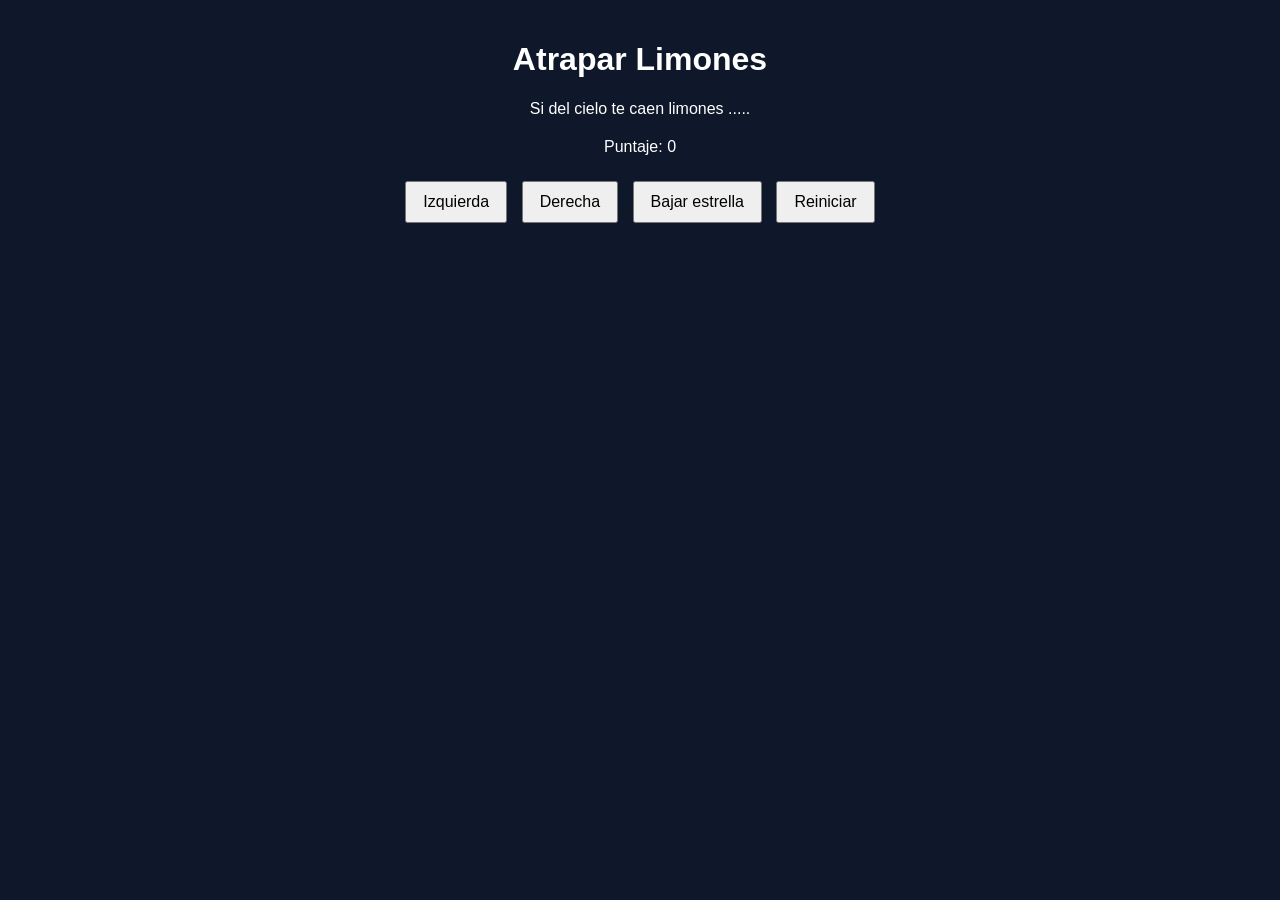
==== limones.html @ 92c990f1 "agrega archivos base con hoja de estilos referenciada" ====
<!DOCTYPE html>
<html>
<head>
  <title>Caza Estrellas</title>
  <link rel="stylesheet" href="limones.css">
 
 
</head>
<body>
  <div class="contenedor">
    <h1>Atrapar Limones</h1>
    <p>Si del cielo te caen limones ..... </p>
    
    <div class="panel">
      <p>Puntaje: <span id="txtPuntaje">0</span></p>
    </div>
    <div class="botones">
      <button>Izquierda</button>
      <button>Derecha</button>
      <button>Bajar estrella</button>
      <button>Reiniciar</button>
    </div>
  </div>

</body>
</html>
---- limones.css ----
body {
  font-family: Arial, sans-serif;
  background-color: #0f172a;
  color: white;
  text-align: center;
  margin: 0;
  padding: 20px;
}

.contenedor {
  max-width: 800px;
  margin: 0 auto;
}

canvas {
  background-color: #111827;
  border: 3px solid #38bdf8;
  display: block;
  margin: 20px auto;
}

.panel {
  margin: 20px 0;
}

.botones button {
  margin: 5px;
  padding: 10px 16px;
  font-size: 16px;
  cursor: pointer;
}
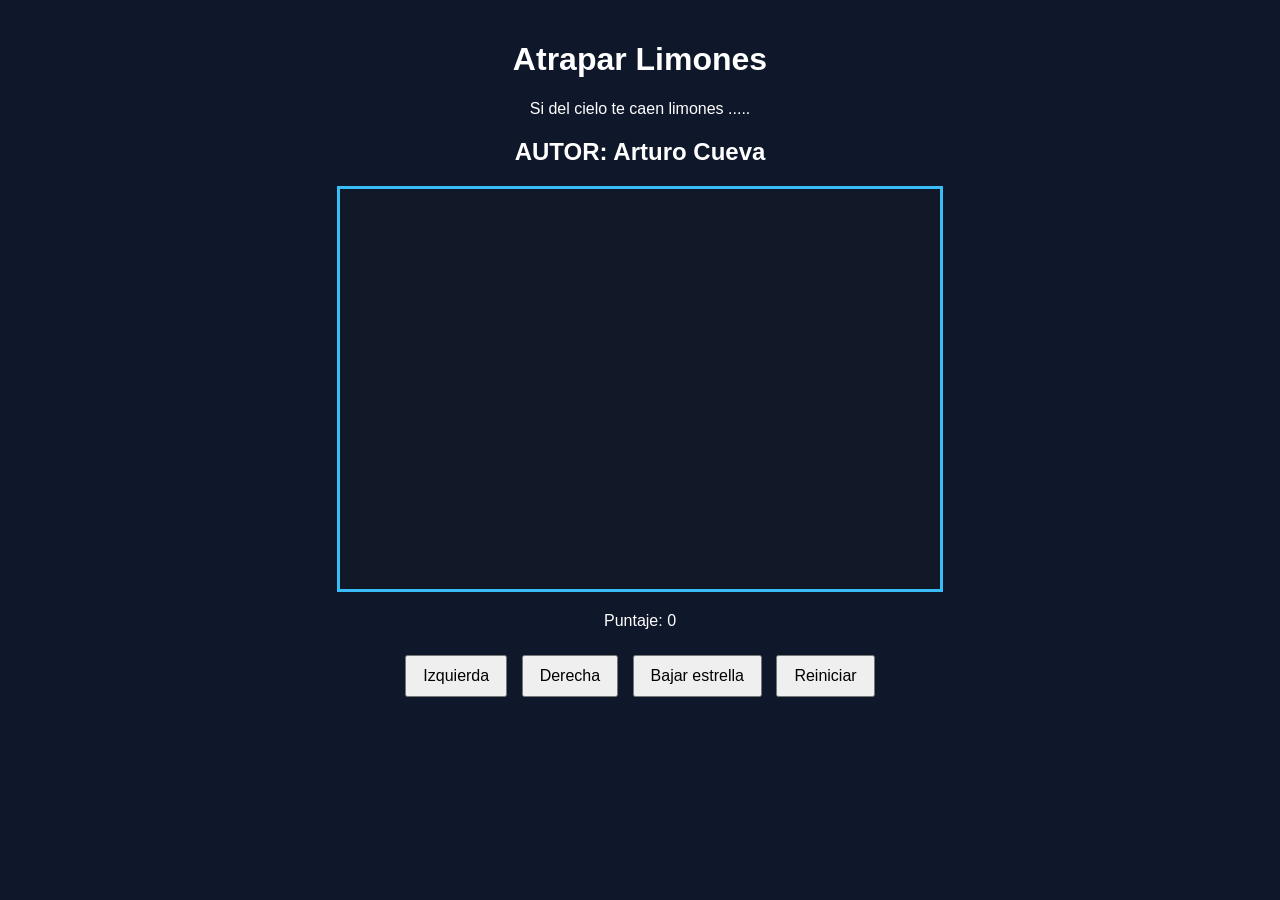
==== commit 77f6d086: "agrega canva y progremacion de canva en JS" ====
--- a/limones.html
+++ b/limones.html
@@ -10,7 +10,8 @@
   <div class="contenedor">
     <h1>Atrapar Limones</h1>
     <p>Si del cielo te caen limones ..... </p>
-    
+    <h2>AUTOR: Arturo Cueva</h2>
+    <canvas id="areaJuego" width="600" height="400"></canvas>
     <div class="panel">
       <p>Puntaje: <span id="txtPuntaje">0</span></p>
     </div>
@@ -21,6 +22,6 @@
       <button>Reiniciar</button>
     </div>
   </div>
-
+<script src="limones.js"></script>
 </body>
 </html>
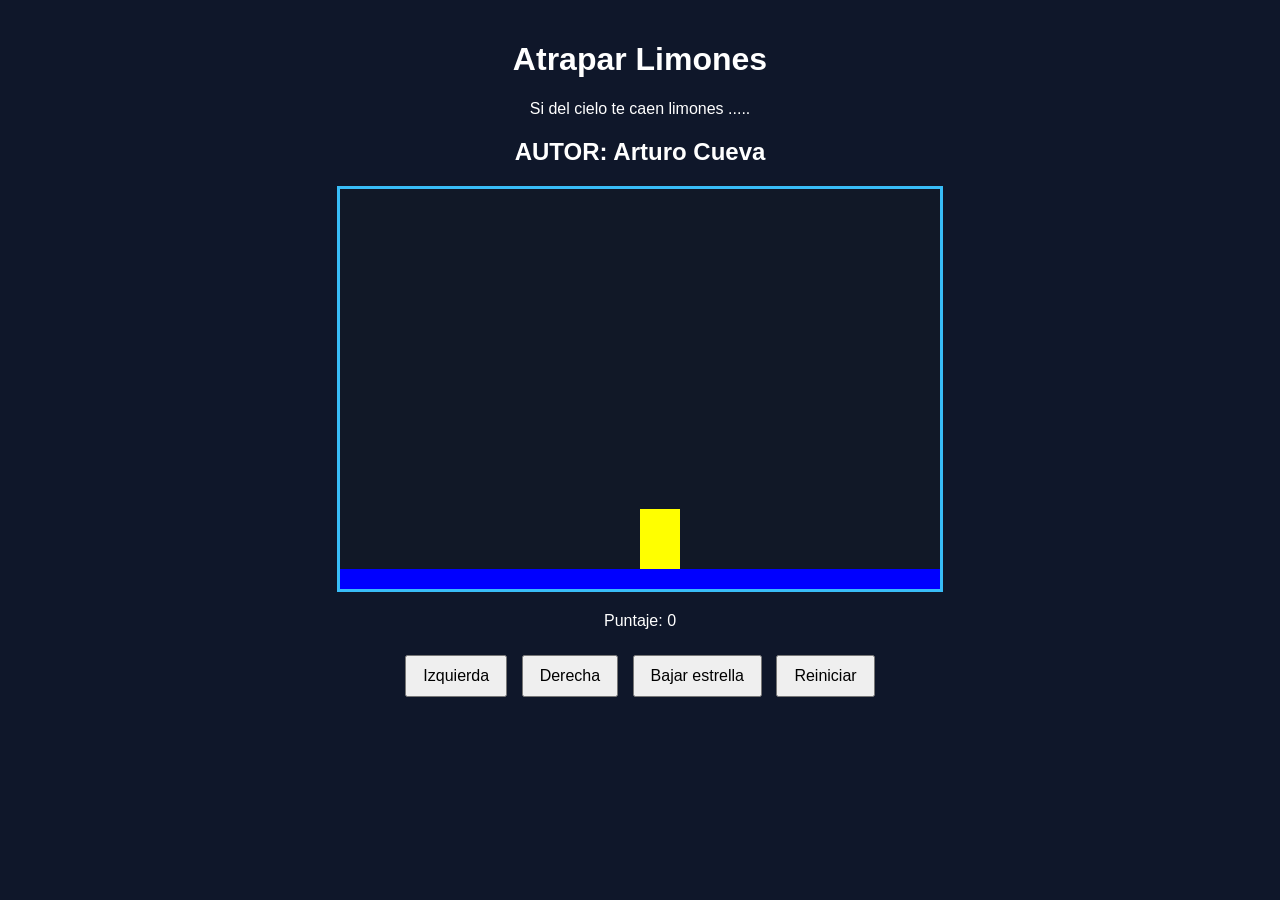
==== commit 5be71535: "agregar dibujarSuelo y dibujarPersonaje" ====
--- a/limones.html
+++ b/limones.html
@@ -6,7 +6,7 @@
  
  
 </head>
-<body>
+<body onload="iniciar();">
   <div class="contenedor">
     <h1>Atrapar Limones</h1>
     <p>Si del cielo te caen limones ..... </p>
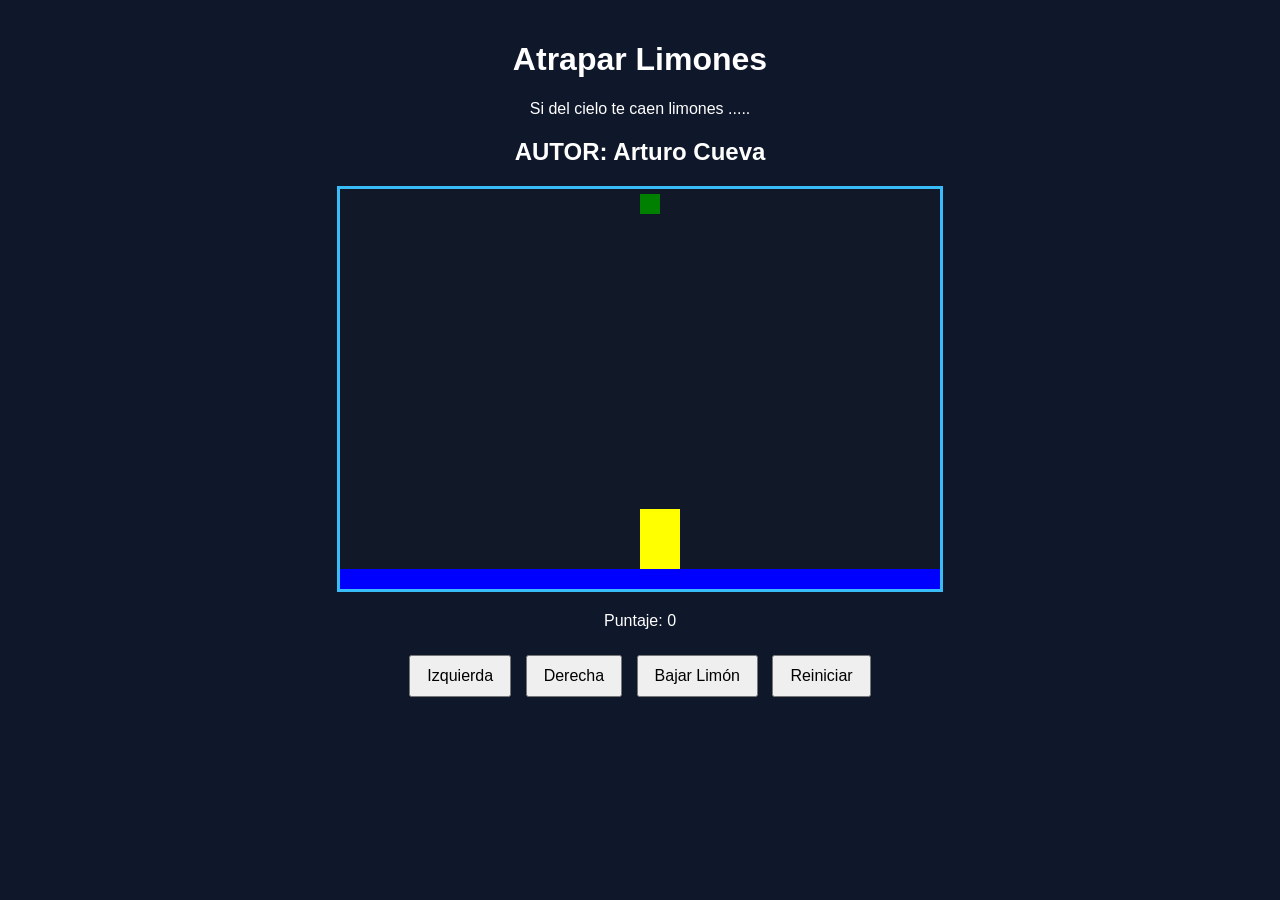
==== commit 1dc8db97: "agrega bajarLimon" ====
--- a/limones.html
+++ b/limones.html
@@ -16,10 +16,10 @@
       <p>Puntaje: <span id="txtPuntaje">0</span></p>
     </div>
     <div class="botones">
-      <button>Izquierda</button>
-      <button>Derecha</button>
-      <button>Bajar estrella</button>
-      <button>Reiniciar</button>
+      <button onclick="moverIzquierda()">Izquierda</button>
+      <button onclick="moverDerecha()">Derecha</button>
+      <button onclick="bajarLimon()">Bajar Limón</button>
+      <button onclick="reiniciarJuego()">Reiniciar</button>
     </div>
   </div>
 <script src="limones.js"></script>
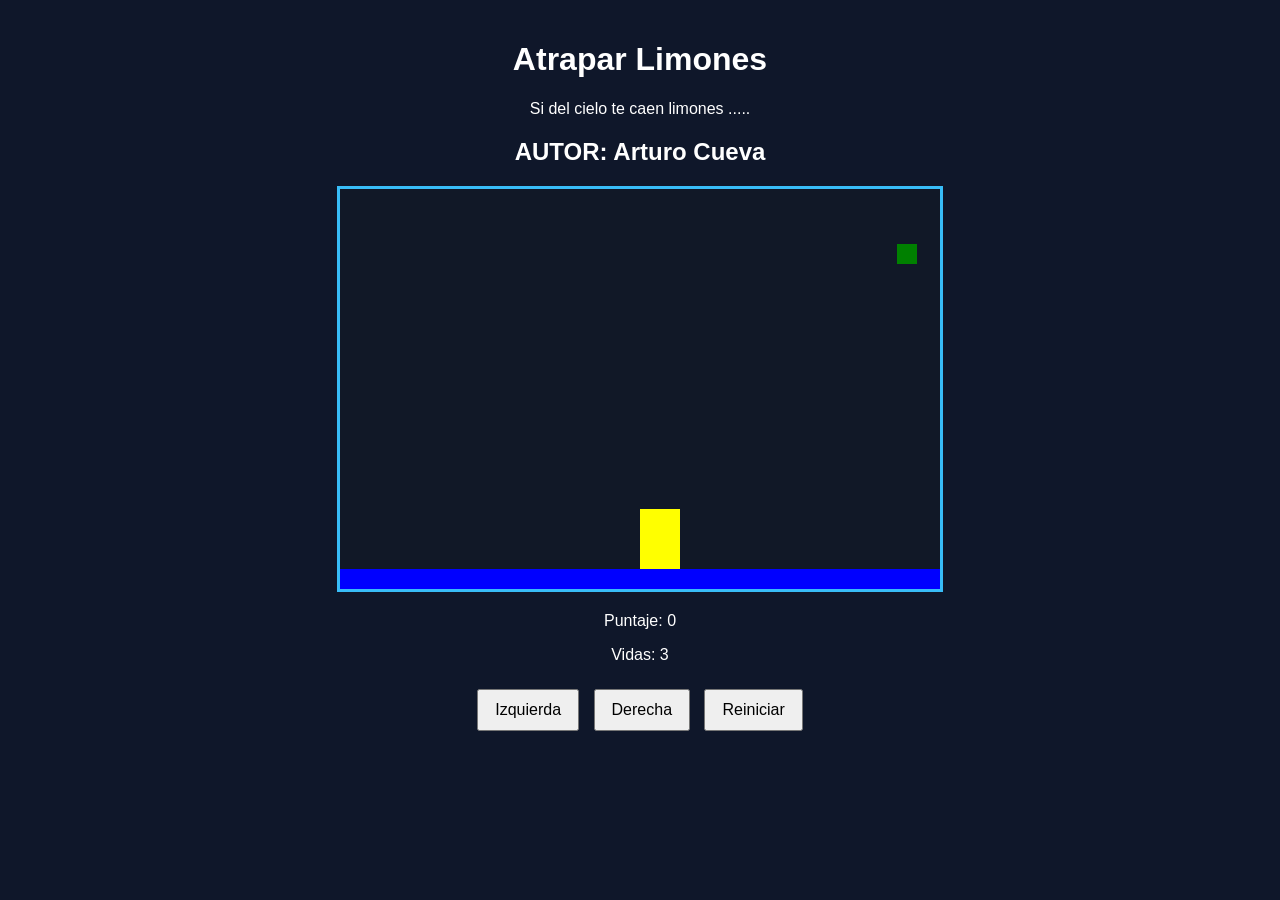
==== commit 1d08de69: "agrega detectarPiso, conteo vidas y puntaje, setInterval" ====
--- a/limones.html
+++ b/limones.html
@@ -1,27 +1,26 @@
-<!DOCTYPE html>
+<!doctype html>
 <html>
-<head>
-  <title>Caza Estrellas</title>
-  <link rel="stylesheet" href="limones.css">
- 
- 
-</head>
-<body onload="iniciar();">
-  <div class="contenedor">
-    <h1>Atrapar Limones</h1>
-    <p>Si del cielo te caen limones ..... </p>
-    <h2>AUTOR: Arturo Cueva</h2>
-    <canvas id="areaJuego" width="600" height="400"></canvas>
-    <div class="panel">
-      <p>Puntaje: <span id="txtPuntaje">0</span></p>
+  <head>
+    <title>Caza Estrellas</title>
+    <link rel="stylesheet" href="limones.css" />
+    <script src="utils.js"></script>
+  </head>
+  <body onload="iniciar()">
+    <div class="contenedor">
+      <h1>Atrapar Limones</h1>
+      <p>Si del cielo te caen limones .....</p>
+      <h2>AUTOR: Arturo Cueva</h2>
+      <canvas id="areaJuego" width="600" height="400"></canvas>
+      <div class="panel">
+        <p>Puntaje: <span id="txtPuntaje">0</span></p>
+        <p>Vidas: <span id="txtVidas">3</span></p>
+      </div>
+      <div class="botones">
+        <button onclick="moverIzquierda()">Izquierda</button>
+        <button onclick="moverDerecha()">Derecha</button>
+        <button onclick="reiniciarJuego()">Reiniciar</button>
+      </div>
     </div>
-    <div class="botones">
-      <button onclick="moverIzquierda()">Izquierda</button>
-      <button onclick="moverDerecha()">Derecha</button>
-      <button onclick="bajarLimon()">Bajar Limón</button>
-      <button onclick="reiniciarJuego()">Reiniciar</button>
-    </div>
-  </div>
-<script src="limones.js"></script>
-</body>
-</html>+    <script src="limones.js"></script>
+  </body>
+</html>
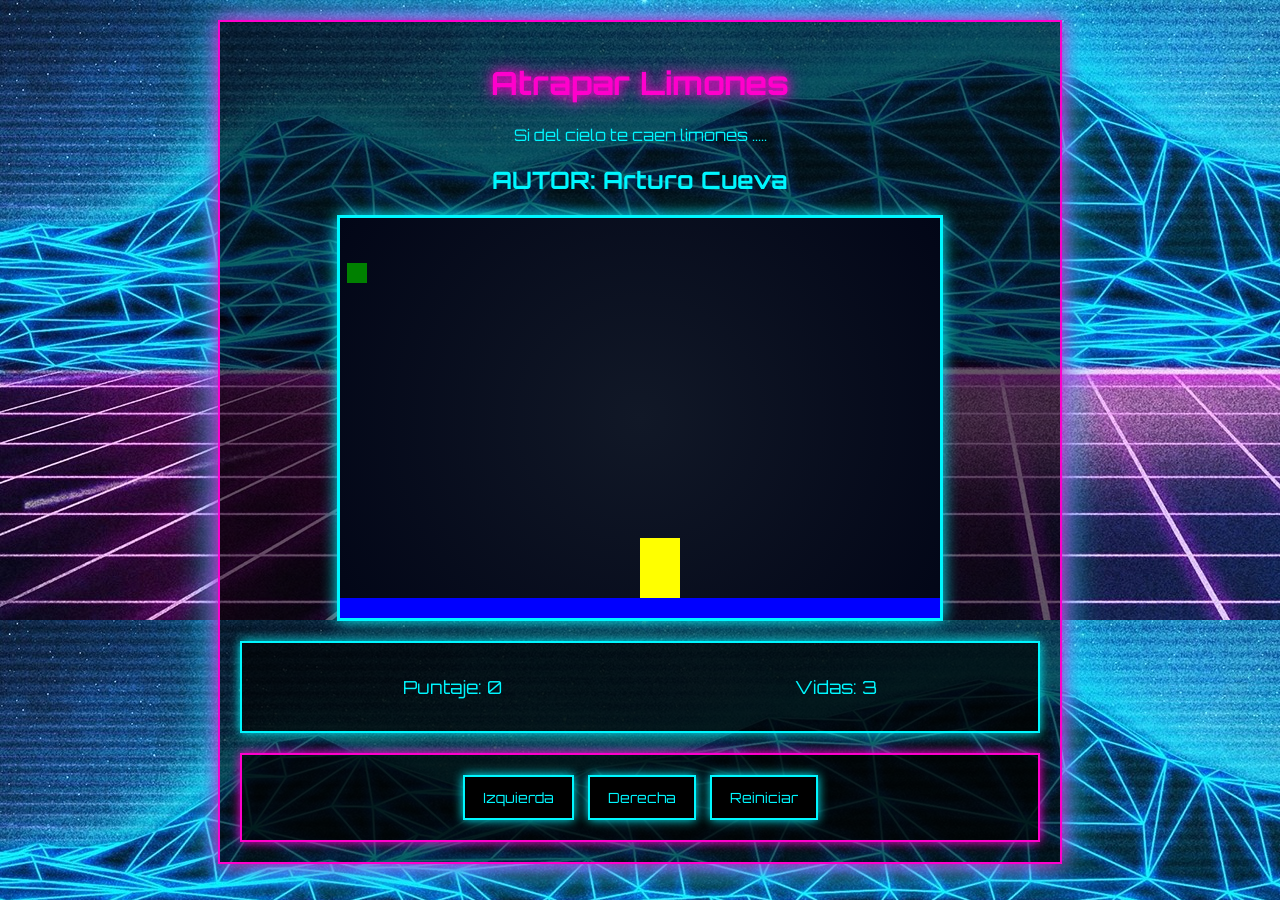
==== commit 0c6b2b4f: "agrega estilo, fondo, control de limites de canva y panel de mensajes" ====
--- a/limones.html
+++ b/limones.html
@@ -11,6 +11,11 @@
       <p>Si del cielo te caen limones .....</p>
       <h2>AUTOR: Arturo Cueva</h2>
       <canvas id="areaJuego" width="600" height="400"></canvas>
+      <div id="panelMensaje">
+        <p id="textoMensaje"></p>
+      </div>
+
+
       <div class="panel">
         <p>Puntaje: <span id="txtPuntaje">0</span></p>
         <p>Vidas: <span id="txtVidas">3</span></p>
--- a/limones.css
+++ b/limones.css
@@ -1,31 +1,104 @@
+@import url('https://fonts.googleapis.com/css2?family=Orbitron:wght@400;700&display=swap');
+
 body {
-  font-family: Arial, sans-serif;
-  background-color: #0f172a;
-  color: white;
+  font-family: 'Orbitron', sans-serif;
+  background: linear-gradient(to bottom, #0f172a, #020617);
+  background-image: url('fondo.jpg');
+  color: #00f7ff;
   text-align: center;
   margin: 0;
   padding: 20px;
 }
 
+/* CONTENEDOR PRINCIPAL */
 .contenedor {
   max-width: 800px;
   margin: 0 auto;
+  padding: 20px;
+  border: 2px solid #ff00cc;
+  box-shadow: 0 0 20px #ff00cc, 0 0 40px #00f7ff;
+  background: rgba(0, 0, 0, 0.6);
 }
 
+/* TÍTULOS */
+h1 {
+  color: #ff00cc;
+  text-shadow: 0 0 10px #ff00cc, 0 0 20px #ff00cc;
+}
+
+h2 {
+  color: #00f7ff;
+}
+
+/* CANVAS */
 canvas {
-  background-color: #111827;
-  border: 3px solid #38bdf8;
+  background: radial-gradient(circle, #111827, #020617);
+  border: 3px solid #00f7ff;
+  box-shadow: 0 0 15px #00f7ff;
   display: block;
   margin: 20px auto;
 }
 
+/* PANEL (PUNTAJE Y VIDAS) */
 .panel {
+  display: flex;
+  justify-content: space-around;
   margin: 20px 0;
+  padding: 15px;
+  border: 2px solid #00f7ff;
+  box-shadow: 0 0 10px #00f7ff;
+  background: rgba(0, 0, 0, 0.7);
+  font-size: 18px;
 }
 
+/* CONTENEDOR DE BOTONES */
+.botones {
+  margin-top: 20px;
+  padding: 15px;
+  border: 2px solid #ff00cc;
+  box-shadow: 0 0 10px #ff00cc;
+  background: rgba(0, 0, 0, 0.7);
+}
+
+/* BOTONES */
 .botones button {
   margin: 5px;
-  padding: 10px 16px;
-  font-size: 16px;
+  padding: 12px 18px;
+  font-size: 14px;
+  font-family: 'Orbitron', sans-serif;
   cursor: pointer;
+  background: black;
+  color: #00f7ff;
+  border: 2px solid #00f7ff;
+  box-shadow: 0 0 10px #00f7ff;
+  transition: all 0.2s;
+}
+
+/* HOVER */
+.botones button:hover {
+  background: #00f7ff;
+  color: black;
+  box-shadow: 0 0 20px #00f7ff;
+  transform: scale(1.05);
+}
+
+/* EFECTO ACTIVO */
+.botones button:active {
+  transform: scale(0.95);
+  box-shadow: 0 0 5px #00f7ff;
+}
+
+#panelMensaje {
+  display: none;
+  margin-top: 15px;
+  padding: 15px;
+  border: 2px solid #ff00cc;
+  box-shadow: 0 0 15px #ff00cc;
+  background: rgba(0, 0, 0, 0.8);
+}
+
+#textoMensaje {
+  font-size: 22px;
+  font-weight: bold;
+  text-shadow: 0 0 10px #fff, 0 0 20px #ff00cc;
 }
